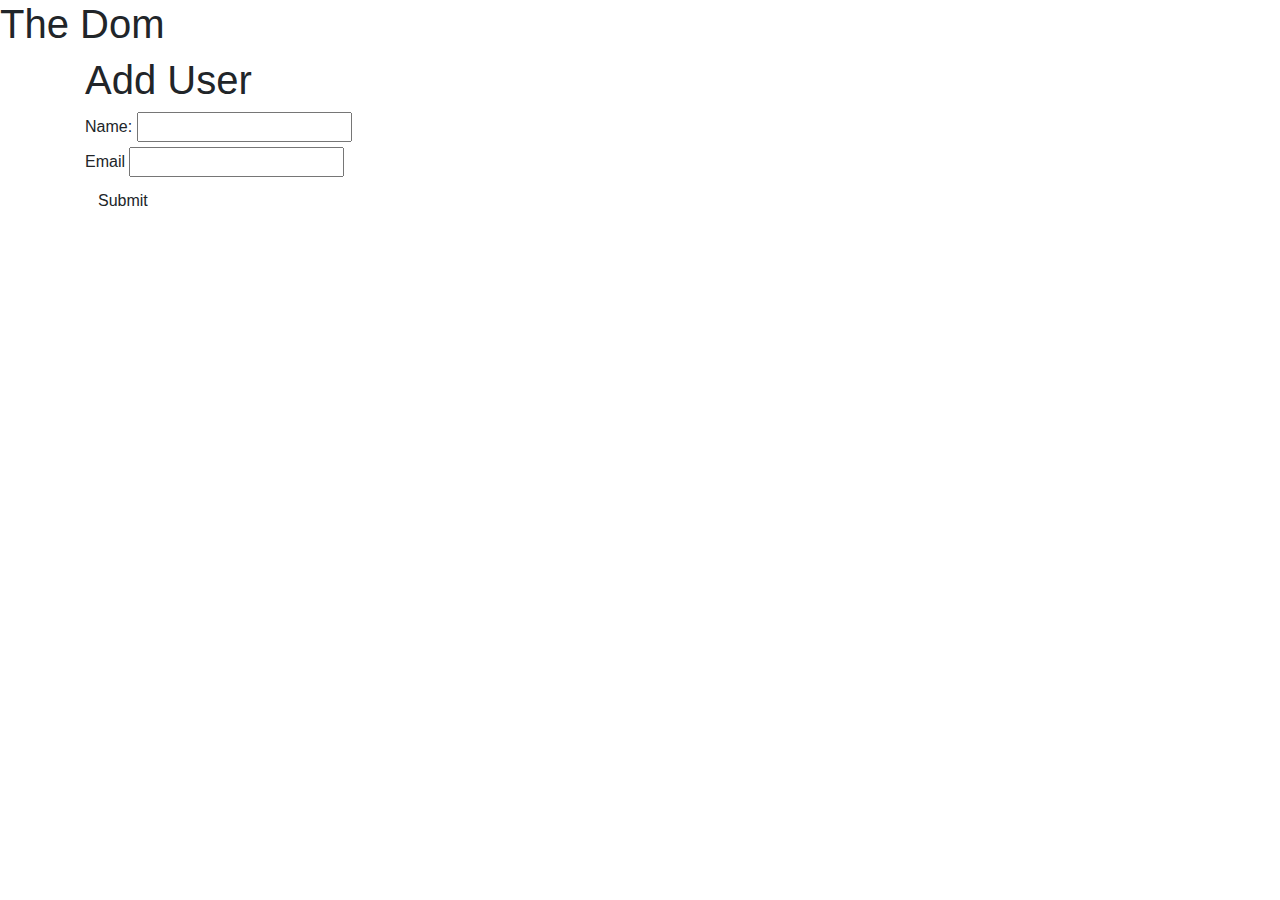
==== dom.html @ 287ed447 "Working with the Dom" ====
<!doctype html>
<html lang="en">
  <head>
    <!-- Required meta tags -->
    <meta charset="utf-8">
    <meta name="viewport" content="width=device-width, initial-scale=1, shrink-to-fit=no">

    <!-- Bootstrap CSS -->
    <link rel="stylesheet" href="https://stackpath.bootstrapcdn.com/bootstrap/4.5.2/css/bootstrap.min.css" integrity="sha384-JcKb8q3iqJ61gNV9KGb8thSsNjpSL0n8PARn9HuZOnIxN0hoP+VmmDGMN5t9UJ0Z" crossorigin="anonymous">
	<link href="https://stackpath.bootstrapcdn.com/font-awesome/4.7.0/css/font-awesome.min.css" rel="stylesheet" integrity="sha384wvfXpqpZZVQGK6TAh5PVlGOfQNHSoD2xbE+QkPxCAFlNEevoEH3Sl0sibVcOQVnN" crossorigin="anonymous">
    <title>Hello, world!</title>
  </head>
  <body>
    <header>
      <h1>The Dom</h1>
      </header>
      <section class="container">
        <form id="my-form">
          <h1>Add User</h1>
          <div class="msg"></div>
          <div>
            <label for="name">Name:</label>
            <input type="text" id="name">
            </div>
            <div>
              <label for="email">Email</label>
              <input type="text" id="email">
              </div>
              <input class="btn" type="submit" value="Submit">
          </form>
          <ul id="users"></ul>
        </section>

      <script src="JS/dom.js" type="text/javascript">
      </script>

    <!-- Optional JavaScript -->
    <!-- jQuery first, then Popper.js, then Bootstrap JS -->
    <script src="https://code.jquery.com/jquery-3.5.1.slim.min.js" integrity="sha384-DfXdz2htPH0lsSSs5nCTpuj/zy4C+OGpamoFVy38MVBnE+IbbVYUew+OrCXaRkfj" crossorigin="anonymous"></script>
    <script src="https://cdn.jsdelivr.net/npm/popper.js@1.16.1/dist/umd/popper.min.js" integrity="sha384-9/reFTGAW83EW2RDu2S0VKaIzap3H66lZH81PoYlFhbGU+6BZp6G7niu735Sk7lN" crossorigin="anonymous"></script>
    <script src="https://stackpath.bootstrapcdn.com/bootstrap/4.5.2/js/bootstrap.min.js" integrity="sha384-B4gt1jrGC7Jh4AgTPSdUtOBvfO8shuf57BaghqFfPlYxofvL8/KUEfYiJOMMV+rV" crossorigin="anonymous"></script>
  </body>
</html>
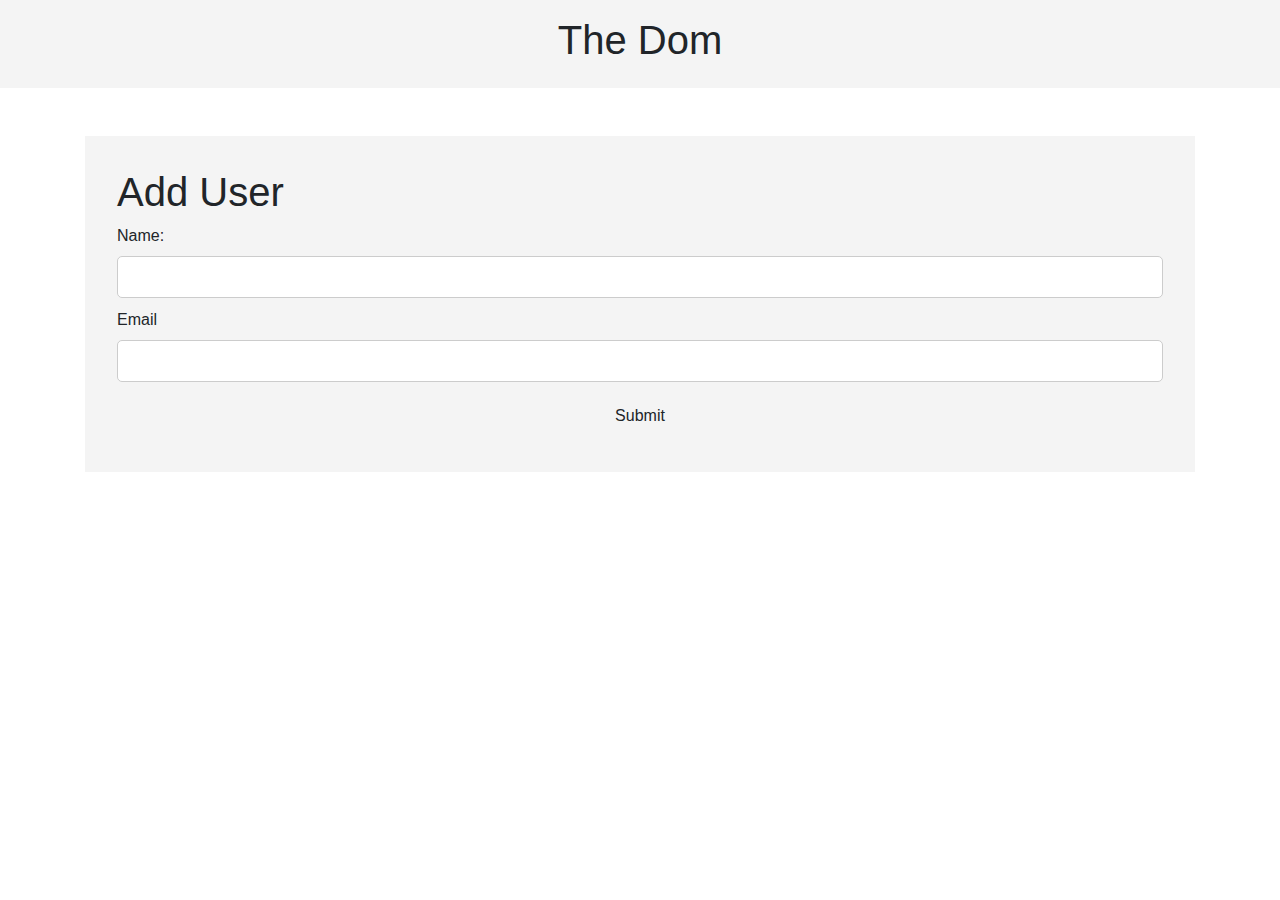
==== commit 0dc0aba6: "Dom Styling" ====
--- a/dom.html
+++ b/dom.html
@@ -5,10 +5,12 @@
     <meta charset="utf-8">
     <meta name="viewport" content="width=device-width, initial-scale=1, shrink-to-fit=no">
 
+    <link rel="stylesheet" href="css/style.css">
     <!-- Bootstrap CSS -->
     <link rel="stylesheet" href="https://stackpath.bootstrapcdn.com/bootstrap/4.5.2/css/bootstrap.min.css" integrity="sha384-JcKb8q3iqJ61gNV9KGb8thSsNjpSL0n8PARn9HuZOnIxN0hoP+VmmDGMN5t9UJ0Z" crossorigin="anonymous">
 	<link href="https://stackpath.bootstrapcdn.com/font-awesome/4.7.0/css/font-awesome.min.css" rel="stylesheet" integrity="sha384wvfXpqpZZVQGK6TAh5PVlGOfQNHSoD2xbE+QkPxCAFlNEevoEH3Sl0sibVcOQVnN" crossorigin="anonymous">
     <title>Hello, world!</title>
+
   </head>
   <body>
     <header>
--- a/css/style.css
+++ b/css/style.css
@@ -0,0 +1,64 @@
+{
+  padding:0;
+  box-sizing: border-box;
+}
+body{
+  font-family: Arial,Helvetica, sans-serif;
+  line-height:1.6;
+}
+ul{
+  list-style:none;
+}
+ul li{
+  padding:5px;
+  background: #f4f4f4;
+  margin:5px 0;
+}
+header{
+  background:#f4f4f4;
+  padding:1rem;
+  text-align:center;
+}
+.container{
+  margin:auto;
+  width:500px;
+  overflow: auto;
+  padding:3rem 2rem;
+}
+#my-form{
+  padding:2rem;
+  background:#f4f4f4;
+}
+#my-form label{
+  display:block;
+}
+#my-form input[type="text"]{
+  width:100%;
+  padding:8px;
+  margin-bottom:10px;
+  border-radius: 5px;
+  border:1px solid #ccc;
+}
+.btn{
+  display:block;
+  width:100%;
+  padding:10px 15px;
+  border:0;
+  background: #333;
+  color:#fff;
+  border-radius: 5px;
+  margin:5px 0;
+}
+.btn:hover{
+  background: #444;
+}
+.bg-dark{
+  background:#333;
+  color:#fff;
+}
+.error{
+  background: orangered;
+  color:#fff;
+  padding:5px;
+  margin:5px;
+}
